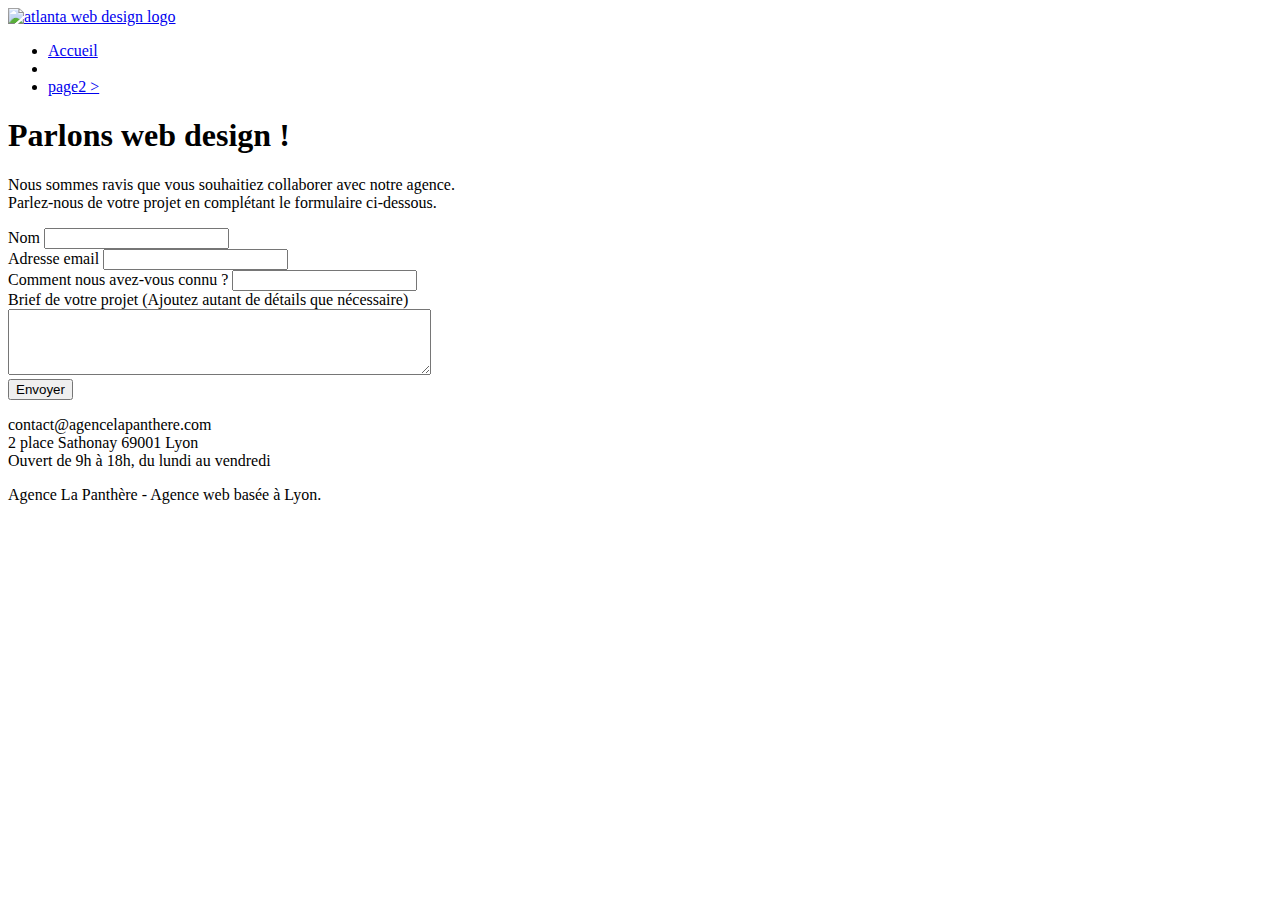
==== contact.html @ 0e21fe3c "changement de nom de la page2" ====
<!doctype html>
<html lang="fr">
<head>
    <meta charset="utf-8">
    <meta name="keywords" content="">
    <meta name="description" content="">
    <meta name="viewport" content="width=device-width, initial-scale=1.0, viewport-fit=cover">
    <link rel="shortcut icon" type="image/png" href="favicon.jpg">
    
	<link rel="stylesheet" type="text/css" href="./css/bootstrap.css">
	<link rel="stylesheet" type="text/css" href="style.css">
	<link rel="stylesheet" type="text/css" href="./css/font-awesome.css">
	<link rel="stylesheet" type="text/css" href="./css/et-line.css">
	
    
	<script src="./js/jquery.touchSwipe.js"></script>
	<script src="./js/bootstrap.js"></script>
	<script src="./js/blocs.js"></script>
	<script src="./js/jqBootstrapValidation.js"></script>
	<script src="./js/formHandler.js"></script>
	<script src="./js/gmaps.js"></script>
	<script src="./js/jquery-2.1.0.js"></script>

    <title>Contact</title>

    
<!-- Analytics -->
 
<!-- Analytics END -->
    
</head>
<body>
<!-- Principal conteneur -->
<div class="page-container">
    
<!-- bloc-0 -->
<div class="bloc bgc-white l-bloc " id="bloc-0">
	<div class="container bloc-sm">
		<nav class="navbar row">
			<div class="navbar-header">
				<a class="navbar-brand" href="index.html"><img src="img/agence-la-panthere-monochrome.svg" alt="atlanta web design logo" height="40" /></a>
			</div>
			<div class="collapse navbar-collapse navbar-1 special-dropdown-nav">
				<ul class="site-navigation nav navbar-nav">
					<li>
						<a href="index.html">Accueil</a>
					</li>
					<li>
					</li>
					<li>
						<a href="page2.html">page2 &gt;</a>
					</li>
				</ul>
			</div>
		</nav>
	</div>
</div>
<!-- bloc-0 END -->

<!-- bloc-6 -->
<div class="bloc bg-dots-bg bg-repeat bgc-atomic-tangerine d-bloc bloc-bg-texture texture-paper" id="bloc-6">
	<div class="container bloc-lg">
		<div class="row">
			<div class="col-sm-12">
				<h1 class="text-center hero-bloc-text tc-white">
					Parlons web design !
				</h1>
				<p class="text-center mg-lg tc-white tight-width-whitespace">
					Nous sommes ravis que vous souhaitiez collaborer avec notre agence.<br>
					Parlez-nous de votre projet en complétant le formulaire ci-dessous.
				</p>
			</div>
		</div>
	</div>
</div>
<!-- bloc-6 END -->

<!-- bloc-7 -->
<div class="bloc bgc-white l-bloc" id="bloc-7">
	<div class="container bloc-lg">
		<div class="row">
			<div class="col-sm-6">
				<form id="form_1" novalidate success-msg="Your message has been sent." fail-msg="Sorry it seems that our mail server is not responding, Sorry for the inconvenience!">
					<div class="form-group">
						<label>
							Nom
						</label>
						<input id="name" class="form-control" required />
					</div>
					<div class="form-group">
						<label>
							Adresse email
						</label>
						<input id="email" class="form-control" type="email" required />
					</div>
					<div class="form-group">
						<label>
							Comment nous avez-vous connu ?
						</label>
						<input class="form-control" type="email" required id="input_504" />
					</div>
					<div class="form-group">
						<label>
							Brief de votre projet (Ajoutez autant de détails que nécessaire)<br>
						</label><textarea id="message" class="form-control" rows="4" cols="50" required></textarea>
					</div> 
					<button class="bloc-button btn btn-lg btn-block cta-hero btn-atomic-tangerine" type="submit">
						Envoyer
					</button>
				</form>
			</div>
			<div class="col-sm-6">
				<p>
					contact@agencelapanthere.com<br>2 place Sathonay 69001 Lyon<br>Ouvert de 9h à 18h, du lundi au vendredi<br>
				</p>
			</div>
		</div>
	</div>
</div>
<!-- bloc-7 END -->

<!-- ScrollToTop Button -->
<a class="bloc-button btn btn-d scrollToTop" onclick="scrollToTarget('1')"><span class="fa fa-chevron-up"></span></a>
<!-- ScrollToTop Button END-->


<!-- Footer - bloc-8 -->
<div class="bloc bgc-atomic-tangerine d-bloc" id="bloc-8">
	<div class="container bloc-sm">
		<div class="row">
			<div class="col-sm-12">
				<p class="text-center white">
					Agence La Panthère - Agence web basée à Lyon.<br>
				</p>
				<div class="row row-no-gutters social">
					<div class="col-sm-3">
						<div class="text-center">
							<a class="social" href="index.html"><span class="fa fa-twitter icon-md"></span></a>
						</div>
					</div>
					<div class="col-sm-3">
						<div class="text-center">
							<a class="social" href="index.html"><span class="fa fa-facebook icon-md"></span></a>
						</div>
					</div>
					<div class="col-sm-3">
						<div class="text-center">
							<a class="social" href="index.html"><span class="fa fa-dribbble icon-md"></span></a>
						</div>
					</div>
					<div class="col-sm-3">
						<div class="text-center">
							<a class="social" href="index.html"><span class="fa fa-instagram icon-md"></span></a>
						</div>
					</div>
				</div>
			</div>
		</div>
	</div>
</div>
<!-- Footer - bloc-8 END -->

</div>
<!-- Principal conteneur END -->
    

</body>
</html>
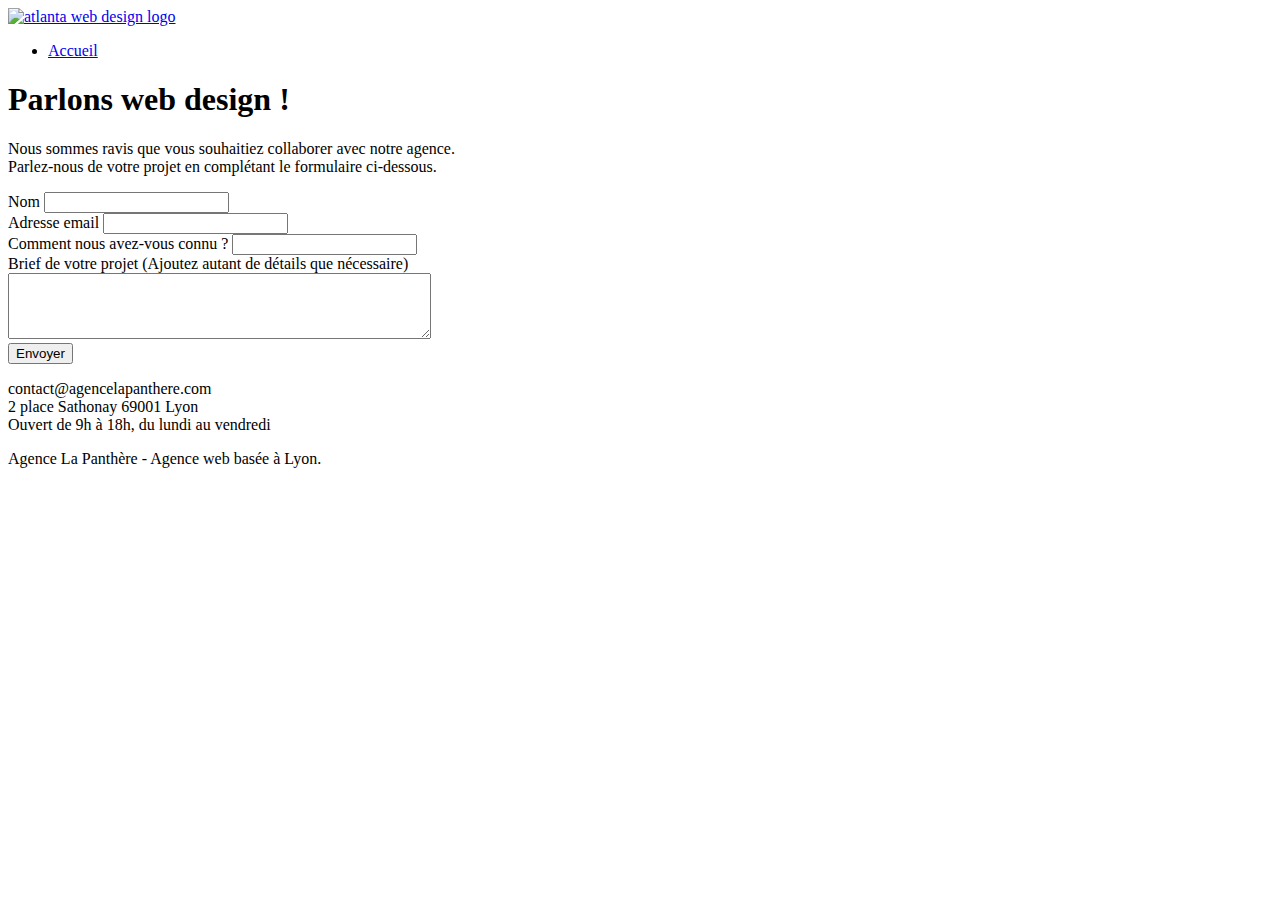
==== commit 2668a536: "seconde modification des script js" ====
--- a/contact.html
+++ b/contact.html
@@ -2,7 +2,7 @@
 <html lang="fr">
 <head>
     <meta charset="utf-8">
-    <meta name="keywords" content="">
+    <meta name="keywords" content="seo, google, site web, site internet, agence design paris, agence design, agence design,agence design,agence design,agence design,agence design,agence design,agence design,agence design">
     <meta name="description" content="">
     <meta name="viewport" content="width=device-width, initial-scale=1.0, viewport-fit=cover">
     <link rel="shortcut icon" type="image/png" href="favicon.jpg">
@@ -13,13 +13,13 @@
 	<link rel="stylesheet" type="text/css" href="./css/et-line.css">
 	
     
-	<script src="./js/jquery.touchSwipe.js"></script>
+	<script src="./js/jquery-2.1.0.js"></script>
 	<script src="./js/bootstrap.js"></script>
 	<script src="./js/blocs.js"></script>
+	<script src="./js/jquery.touchSwipe.js"></script>
+	<script src="./js/gmaps.js"></script>
+	<script src="./js/formHandler.js"></script>
 	<script src="./js/jqBootstrapValidation.js"></script>
-	<script src="./js/formHandler.js"></script>
-	<script src="./js/gmaps.js"></script>
-	<script src="./js/jquery-2.1.0.js"></script>
 
     <title>Contact</title>
 
@@ -30,137 +30,133 @@
     
 </head>
 <body>
-<!-- Principal conteneur -->
-<div class="page-container">
-    
-<!-- bloc-0 -->
-<div class="bloc bgc-white l-bloc " id="bloc-0">
-	<div class="container bloc-sm">
-		<nav class="navbar row">
-			<div class="navbar-header">
-				<a class="navbar-brand" href="index.html"><img src="img/agence-la-panthere-monochrome.svg" alt="atlanta web design logo" height="40" /></a>
-			</div>
-			<div class="collapse navbar-collapse navbar-1 special-dropdown-nav">
-				<ul class="site-navigation nav navbar-nav">
-					<li>
-						<a href="index.html">Accueil</a>
-					</li>
-					<li>
-					</li>
-					<li>
-						<a href="page2.html">page2 &gt;</a>
-					</li>
-				</ul>
-			</div>
-		</nav>
+<main>
+	<div class="page-container">
+		
+	<!-- bloc-0 -->
+	<div class="bloc bgc-white l-bloc " id="bloc-0">
+		<div class="container bloc-sm">
+			<nav class="navbar row">
+				<div class="navbar-header">
+					<a class="navbar-brand" href="index.html"><img src="img/agence-la-panthere-monochrome.svg" alt="atlanta web design logo" height="40" /></a>
+				</div>
+				<div class="collapse navbar-collapse navbar-1 special-dropdown-nav">
+					<ul class="site-navigation nav navbar-nav">
+						<li>
+							<a href="index.html">Accueil</a>
+						</li>
+					</ul>
+				</div>
+			</nav>
+		</div>
 	</div>
-</div>
-<!-- bloc-0 END -->
+	<!-- bloc-0 END -->
 
-<!-- bloc-6 -->
-<div class="bloc bg-dots-bg bg-repeat bgc-atomic-tangerine d-bloc bloc-bg-texture texture-paper" id="bloc-6">
-	<div class="container bloc-lg">
-		<div class="row">
-			<div class="col-sm-12">
-				<h1 class="text-center hero-bloc-text tc-white">
-					Parlons web design !
-				</h1>
-				<p class="text-center mg-lg tc-white tight-width-whitespace">
-					Nous sommes ravis que vous souhaitiez collaborer avec notre agence.<br>
-					Parlez-nous de votre projet en complétant le formulaire ci-dessous.
-				</p>
+	<!-- bloc-6 -->
+	<div class="bloc bg-dots-bg bg-repeat bgc-atomic-tangerine d-bloc bloc-bg-texture texture-paper" id="bloc-6">
+		<div class="container bloc-lg">
+			<div class="row">
+				<div class="col-sm-12">
+					<h1 class="text-center hero-bloc-text tc-white">
+						Parlons web design !
+					</h1>
+					<p class="text-center mg-lg tc-white tight-width-whitespace">
+						Nous sommes ravis que vous souhaitiez collaborer avec notre agence.<br>
+						Parlez-nous de votre projet en complétant le formulaire ci-dessous.
+					</p>
+				</div>
 			</div>
 		</div>
 	</div>
-</div>
-<!-- bloc-6 END -->
+	<!-- bloc-6 END -->
 
-<!-- bloc-7 -->
-<div class="bloc bgc-white l-bloc" id="bloc-7">
-	<div class="container bloc-lg">
-		<div class="row">
-			<div class="col-sm-6">
-				<form id="form_1" novalidate success-msg="Your message has been sent." fail-msg="Sorry it seems that our mail server is not responding, Sorry for the inconvenience!">
-					<div class="form-group">
-						<label>
-							Nom
-						</label>
-						<input id="name" class="form-control" required />
-					</div>
-					<div class="form-group">
-						<label>
-							Adresse email
-						</label>
-						<input id="email" class="form-control" type="email" required />
-					</div>
-					<div class="form-group">
-						<label>
-							Comment nous avez-vous connu ?
-						</label>
-						<input class="form-control" type="email" required id="input_504" />
-					</div>
-					<div class="form-group">
-						<label>
-							Brief de votre projet (Ajoutez autant de détails que nécessaire)<br>
-						</label><textarea id="message" class="form-control" rows="4" cols="50" required></textarea>
-					</div> 
-					<button class="bloc-button btn btn-lg btn-block cta-hero btn-atomic-tangerine" type="submit">
-						Envoyer
-					</button>
-				</form>
-			</div>
-			<div class="col-sm-6">
-				<p>
-					contact@agencelapanthere.com<br>2 place Sathonay 69001 Lyon<br>Ouvert de 9h à 18h, du lundi au vendredi<br>
-				</p>
+	<!-- bloc-7 -->
+	<div class="bloc bgc-white l-bloc" id="bloc-7">
+		<div class="container bloc-lg">
+			<div class="row">
+				<div class="col-sm-6">
+					<form id="form_1" novalidate success-msg="Your message has been sent." fail-msg="Sorry it seems that our mail server is not responding, Sorry for the inconvenience!">
+						<div class="form-group">
+							<label>
+								Nom
+							</label>
+							<input id="name" class="form-control" required />
+						</div>
+						<div class="form-group">
+							<label>
+								Adresse email
+							</label>
+							<input id="email" class="form-control" type="email" required />
+						</div>
+						<div class="form-group">
+							<label>
+								Comment nous avez-vous connu ?
+							</label>
+							<input class="form-control" type="email" required id="input_504" />
+						</div>
+						<div class="form-group">
+							<label>
+								Brief de votre projet (Ajoutez autant de détails que nécessaire)<br>
+							</label><textarea id="message" class="form-control" rows="4" cols="50" required></textarea>
+						</div> 
+						<button class="bloc-button btn btn-lg btn-block cta-hero btn-atomic-tangerine" type="submit">
+							Envoyer
+						</button>
+					</form>
+				</div>
+				<div class="col-sm-6">
+					<p>
+						contact@agencelapanthere.com<br>2 place Sathonay 69001 Lyon<br>Ouvert de 9h à 18h, du lundi au vendredi<br>
+					</p>
+				</div>
 			</div>
 		</div>
 	</div>
-</div>
-<!-- bloc-7 END -->
+	<!-- bloc-7 END -->
 
-<!-- ScrollToTop Button -->
-<a class="bloc-button btn btn-d scrollToTop" onclick="scrollToTarget('1')"><span class="fa fa-chevron-up"></span></a>
-<!-- ScrollToTop Button END-->
+	<!-- ScrollToTop Button -->
+	<a class="bloc-button btn btn-d scrollToTop" onclick="scrollToTarget('1')"><span class="fa fa-chevron-up"></span></a>
+	<!-- ScrollToTop Button END-->
 
-
-<!-- Footer - bloc-8 -->
-<div class="bloc bgc-atomic-tangerine d-bloc" id="bloc-8">
-	<div class="container bloc-sm">
-		<div class="row">
-			<div class="col-sm-12">
-				<p class="text-center white">
-					Agence La Panthère - Agence web basée à Lyon.<br>
-				</p>
-				<div class="row row-no-gutters social">
-					<div class="col-sm-3">
-						<div class="text-center">
-							<a class="social" href="index.html"><span class="fa fa-twitter icon-md"></span></a>
+</main>
+<footer>
+	<div class="bloc bgc-atomic-tangerine d-bloc" id="bloc-8">
+		<div class="container bloc-sm">
+			<div class="row">
+				<div class="col-sm-12">
+					<p class="text-center white">
+						Agence La Panthère - Agence web basée à Lyon.<br>
+					</p>
+					<div class="row row-no-gutters social">
+						<div class="col-sm-3">
+							<div class="text-center">
+								<a class="social" href="index.html"><span class="fa fa-twitter icon-md"></span></a>
+							</div>
 						</div>
-					</div>
-					<div class="col-sm-3">
-						<div class="text-center">
-							<a class="social" href="index.html"><span class="fa fa-facebook icon-md"></span></a>
+						<div class="col-sm-3">
+							<div class="text-center">
+								<a class="social" href="index.html"><span class="fa fa-facebook icon-md"></span></a>
+							</div>
 						</div>
-					</div>
-					<div class="col-sm-3">
-						<div class="text-center">
-							<a class="social" href="index.html"><span class="fa fa-dribbble icon-md"></span></a>
+						<div class="col-sm-3">
+							<div class="text-center">
+								<a class="social" href="index.html"><span class="fa fa-dribbble icon-md"></span></a>
+							</div>
 						</div>
-					</div>
-					<div class="col-sm-3">
-						<div class="text-center">
-							<a class="social" href="index.html"><span class="fa fa-instagram icon-md"></span></a>
+						<div class="col-sm-3">
+							<div class="text-center">
+								<a class="social" href="index.html"><span class="fa fa-instagram icon-md"></span></a>
+							</div>
 						</div>
 					</div>
 				</div>
 			</div>
 		</div>
 	</div>
-</div>
-<!-- Footer - bloc-8 END -->
+</footer>
 
-</div>
+	
+
 <!-- Principal conteneur END -->
     
 
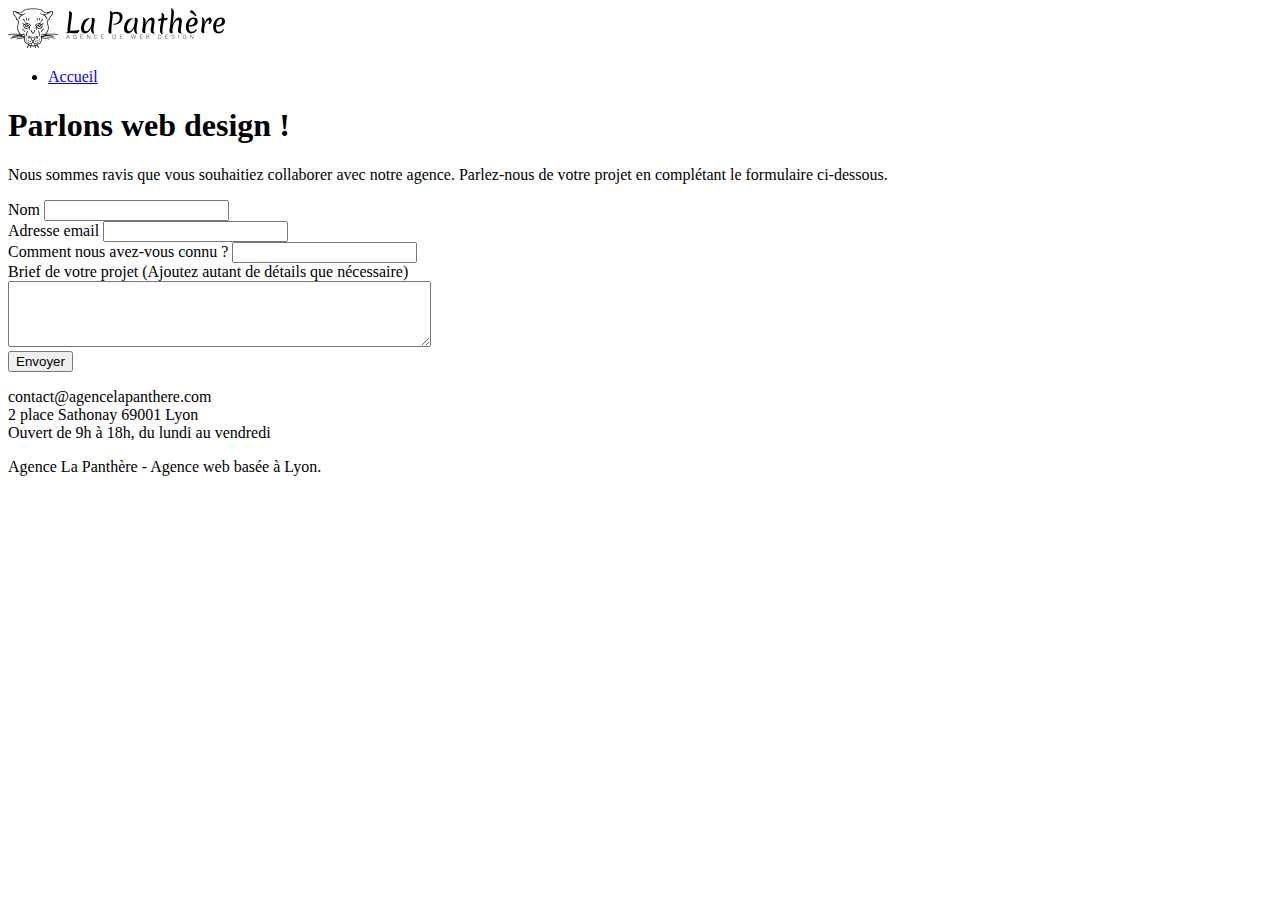
==== commit c50b70f4: "nettoyage des liens inutiles du footer" ====
--- a/contact.html
+++ b/contact.html
@@ -22,104 +22,105 @@
 	<script src="./js/jqBootstrapValidation.js"></script>
 
     <title>Contact</title>
-
-    
+  
 <!-- Analytics -->
  
 <!-- Analytics END -->
     
 </head>
+
 <body>
-<main>
-	<div class="page-container">
-		
-	<!-- bloc-0 -->
-	<div class="bloc bgc-white l-bloc " id="bloc-0">
-		<div class="container bloc-sm">
-			<nav class="navbar row">
-				<div class="navbar-header">
-					<a class="navbar-brand" href="index.html"><img src="img/agence-la-panthere-monochrome.svg" alt="atlanta web design logo" height="40" /></a>
-				</div>
-				<div class="collapse navbar-collapse navbar-1 special-dropdown-nav">
-					<ul class="site-navigation nav navbar-nav">
-						<li>
-							<a href="index.html">Accueil</a>
-						</li>
-					</ul>
-				</div>
-			</nav>
+	<header>
+		<div class="bloc bgc-white l-bloc " id="bloc-0">
+			<div class="container bloc-sm">
+				<nav class="navbar row">
+					<div class="navbar-header">
+						<a class="navbar-brand" href="index.html"><img src="img/agence-la-panthere-monochrome.svg" alt="Logo de l'agence la Panthère" height="40" /></a>
+					</div>
+					<div class="collapse navbar-collapse navbar-1 special-dropdown-nav">
+						<ul class="site-navigation nav navbar-nav">
+							<li>
+								<a href="index.html">Accueil</a>
+							</li>
+						</ul>
+					</div>
+				</nav>
+			</div>
 		</div>
-	</div>
-	<!-- bloc-0 END -->
+	</header>
 
-	<!-- bloc-6 -->
-	<div class="bloc bg-dots-bg bg-repeat bgc-atomic-tangerine d-bloc bloc-bg-texture texture-paper" id="bloc-6">
-		<div class="container bloc-lg">
-			<div class="row">
-				<div class="col-sm-12">
-					<h1 class="text-center hero-bloc-text tc-white">
-						Parlons web design !
-					</h1>
-					<p class="text-center mg-lg tc-white tight-width-whitespace">
-						Nous sommes ravis que vous souhaitiez collaborer avec notre agence.<br>
-						Parlez-nous de votre projet en complétant le formulaire ci-dessous.
-					</p>
+	<main>
+		<div class="page-container">
+
+		<!-- bloc-6 -->
+		<div class="bloc bg-dots-bg bg-repeat bgc-atomic-tangerine d-bloc bloc-bg-texture texture-paper" id="bloc-6">
+			<div class="container bloc-lg">
+				<div class="row">
+					<div class="col-sm-12">
+						<h1 class="text-center hero-bloc-text tc-white">
+							Parlons web design !
+						</h1>
+						<p class="text-center mg-lg tc-white tight-width-whitespace">
+							Nous sommes ravis que vous souhaitiez collaborer avec notre agence.
+							Parlez-nous de votre projet en complétant le formulaire ci-dessous.
+						</p>
+					</div>
 				</div>
 			</div>
 		</div>
-	</div>
-	<!-- bloc-6 END -->
+		<!-- bloc-6 END -->
 
-	<!-- bloc-7 -->
-	<div class="bloc bgc-white l-bloc" id="bloc-7">
-		<div class="container bloc-lg">
-			<div class="row">
-				<div class="col-sm-6">
-					<form id="form_1" novalidate success-msg="Your message has been sent." fail-msg="Sorry it seems that our mail server is not responding, Sorry for the inconvenience!">
-						<div class="form-group">
-							<label>
-								Nom
-							</label>
-							<input id="name" class="form-control" required />
-						</div>
-						<div class="form-group">
-							<label>
-								Adresse email
-							</label>
-							<input id="email" class="form-control" type="email" required />
-						</div>
-						<div class="form-group">
-							<label>
-								Comment nous avez-vous connu ?
-							</label>
-							<input class="form-control" type="email" required id="input_504" />
-						</div>
-						<div class="form-group">
-							<label>
-								Brief de votre projet (Ajoutez autant de détails que nécessaire)<br>
-							</label><textarea id="message" class="form-control" rows="4" cols="50" required></textarea>
-						</div> 
-						<button class="bloc-button btn btn-lg btn-block cta-hero btn-atomic-tangerine" type="submit">
-							Envoyer
-						</button>
-					</form>
-				</div>
-				<div class="col-sm-6">
-					<p>
-						contact@agencelapanthere.com<br>2 place Sathonay 69001 Lyon<br>Ouvert de 9h à 18h, du lundi au vendredi<br>
-					</p>
+		<!-- bloc-7 -->
+		<div class="bloc bgc-white l-bloc" id="bloc-7">
+			<div class="container bloc-lg">
+				<div class="row">
+					<div class="col-sm-6">
+						<form id="form_1" novalidate success-msg="Your message has been sent." fail-msg="Sorry it seems that our mail server is not responding, Sorry for the inconvenience!">
+							<div class="form-group">
+								<label>
+									Nom
+								</label>
+								<input id="name" class="form-control" required />
+							</div>
+							<div class="form-group">
+								<label>
+									Adresse email
+								</label>
+								<input id="email" class="form-control" type="email" required />
+							</div>
+							<div class="form-group">
+								<label>
+									Comment nous avez-vous connu ?
+								</label>
+								<input class="form-control" type="email" required id="input_504" />
+							</div>
+							<div class="form-group">
+								<label>
+									Brief de votre projet (Ajoutez autant de détails que nécessaire)<br>
+								</label><textarea id="message" class="form-control" rows="4" cols="50" required></textarea>
+							</div> 
+							<button class="bloc-button btn btn-lg btn-block cta-hero btn-atomic-tangerine" type="submit">
+								Envoyer
+							</button>
+						</form>
+					</div>
+					<div class="col-sm-6">
+						<p>
+							contact@agencelapanthere.com<br>2 place Sathonay 69001 Lyon<br>Ouvert de 9h à 18h, du lundi au vendredi<br>
+						</p>
+					</div>
 				</div>
 			</div>
 		</div>
-	</div>
-	<!-- bloc-7 END -->
+		<!-- bloc-7 END -->
 
-	<!-- ScrollToTop Button -->
-	<a class="bloc-button btn btn-d scrollToTop" onclick="scrollToTarget('1')"><span class="fa fa-chevron-up"></span></a>
-	<!-- ScrollToTop Button END-->
+		<!-- ScrollToTop Button -->
+		<a class="bloc-button btn btn-d scrollToTop" onclick="scrollToTarget('1')"><span class="fa fa-chevron-up"></span></a>
+		<!-- ScrollToTop Button END-->
 
-</main>
-<footer>
+	</main>
+
+	<footer>
 	<div class="bloc bgc-atomic-tangerine d-bloc" id="bloc-8">
 		<div class="container bloc-sm">
 			<div class="row">
@@ -153,12 +154,7 @@
 			</div>
 		</div>
 	</div>
-</footer>
-
-	
-
-<!-- Principal conteneur END -->
-    
+	</footer>
 
 </body>
 </html>
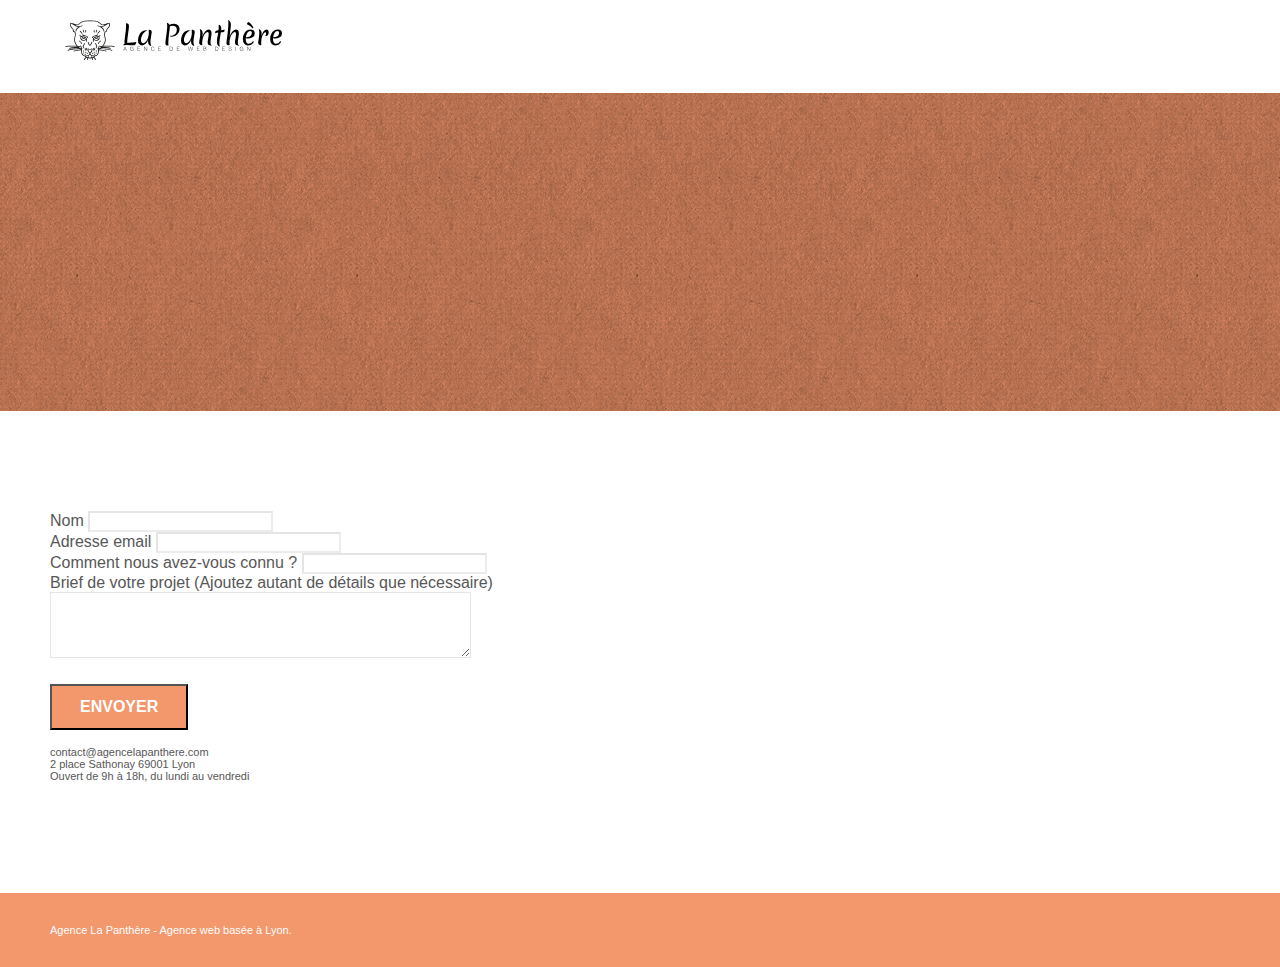
==== commit dd234848: "ajout d'un wrapper" ====
--- a/contact.html
+++ b/contact.html
@@ -52,66 +52,69 @@
 	<main>
 		<div class="page-container">
 
-		<!-- bloc-6 -->
-		<div class="bloc bg-dots-bg bg-repeat bgc-atomic-tangerine d-bloc bloc-bg-texture texture-paper" id="bloc-6">
-			<div class="container bloc-lg">
-				<div class="row">
-					<div class="col-sm-12">
-						<h1 class="text-center hero-bloc-text tc-white">
-							Parlons web design !
-						</h1>
-						<p class="text-center mg-lg tc-white tight-width-whitespace">
-							Nous sommes ravis que vous souhaitiez collaborer avec notre agence.
-							Parlez-nous de votre projet en complétant le formulaire ci-dessous.
-						</p>
+		<Section><!-- bloc-6 -->
+			<div class="bloc bg-dots-bg bg-repeat bgc-atomic-tangerine d-bloc bloc-bg-texture texture-paper" id="bloc-6">
+				<div class="container bloc-lg">
+					<div class="row">
+						<div class="col-sm-12">
+							<h1 class="text-center hero-bloc-text tc-white">
+								Parlons web design !
+							</h1>
+							<p class="text-center mg-lg tc-white tight-width-whitespace">
+								Nous sommes ravis que vous souhaitiez collaborer avec notre agence.
+								Parlez-nous de votre projet en complétant le formulaire ci-dessous.
+							</p>
+						</div>
 					</div>
 				</div>
 			</div>
-		</div>
+		</Section>
 		<!-- bloc-6 END -->
 
 		<!-- bloc-7 -->
-		<div class="bloc bgc-white l-bloc" id="bloc-7">
-			<div class="container bloc-lg">
-				<div class="row">
-					<div class="col-sm-6">
-						<form id="form_1" novalidate success-msg="Your message has been sent." fail-msg="Sorry it seems that our mail server is not responding, Sorry for the inconvenience!">
-							<div class="form-group">
-								<label>
-									Nom
-								</label>
-								<input id="name" class="form-control" required />
-							</div>
-							<div class="form-group">
-								<label>
-									Adresse email
-								</label>
-								<input id="email" class="form-control" type="email" required />
-							</div>
-							<div class="form-group">
-								<label>
-									Comment nous avez-vous connu ?
-								</label>
-								<input class="form-control" type="email" required id="input_504" />
-							</div>
-							<div class="form-group">
-								<label>
-									Brief de votre projet (Ajoutez autant de détails que nécessaire)<br>
-								</label><textarea id="message" class="form-control" rows="4" cols="50" required></textarea>
-							</div> 
-							<button class="bloc-button btn btn-lg btn-block cta-hero btn-atomic-tangerine" type="submit">
-								Envoyer
-							</button>
-						</form>
-					</div>
-					<div class="col-sm-6">
-						<p>
-							contact@agencelapanthere.com<br>2 place Sathonay 69001 Lyon<br>Ouvert de 9h à 18h, du lundi au vendredi<br>
-						</p>
+		<section>
+			<div class="bloc bgc-white l-bloc" id="bloc-7">
+				<div class="container bloc-lg">
+					<div class="row">
+						<div class="col-sm-6">
+							<form id="form_1" novalidate success-msg="Your message has been sent." fail-msg="Sorry it seems that our mail server is not responding, Sorry for the inconvenience!">
+								<div class="form-group">
+									<label>
+										Nom
+									</label>
+									<input id="name" class="form-control" required />
+								</div>
+								<div class="form-group">
+									<label>
+										Adresse email
+									</label>
+									<input id="email" class="form-control" type="email" required />
+								</div>
+								<div class="form-group">
+									<label>
+										Comment nous avez-vous connu ?
+									</label>
+									<input class="form-control" type="email" required id="input_504" />
+								</div>
+								<div class="form-group">
+									<label>
+										Brief de votre projet (Ajoutez autant de détails que nécessaire)<br>
+									</label><textarea id="message" class="form-control" rows="4" cols="50" required></textarea>
+								</div> 
+								<button class="bloc-button btn btn-lg btn-block cta-hero btn-atomic-tangerine" type="submit">
+									Envoyer
+								</button>
+							</form>
+						</div>
+						<div class="col-sm-6">
+							<p>
+								contact@agencelapanthere.com<br>2 place Sathonay 69001 Lyon<br>Ouvert de 9h à 18h, du lundi au vendredi<br>
+							</p>
+						</div>
 					</div>
 				</div>
 			</div>
-		</div>
+		</section>
 		<!-- bloc-7 END -->
 
 		<!-- ScrollToTop Button -->
@@ -121,39 +124,39 @@
 	</main>
 
 	<footer>
-	<div class="bloc bgc-atomic-tangerine d-bloc" id="bloc-8">
-		<div class="container bloc-sm">
-			<div class="row">
-				<div class="col-sm-12">
-					<p class="text-center white">
-						Agence La Panthère - Agence web basée à Lyon.<br>
-					</p>
-					<div class="row row-no-gutters social">
-						<div class="col-sm-3">
-							<div class="text-center">
-								<a class="social" href="index.html"><span class="fa fa-twitter icon-md"></span></a>
+		<div class="bloc bgc-atomic-tangerine d-bloc" id="bloc-8">
+			<div class="container bloc-sm">
+				<div class="row">
+					<div class="col-sm-12">
+						<p class="text-center white">
+							Agence La Panthère - Agence web basée à Lyon.
+						</p>
+						<div class="row row-no-gutters social">
+							<div class="col-sm-3">
+								<div class="text-center">
+									<a class="social" href="index.html"><span class="fa fa-twitter icon-md"></span></a>
+								</div>
 							</div>
-						</div>
-						<div class="col-sm-3">
-							<div class="text-center">
-								<a class="social" href="index.html"><span class="fa fa-facebook icon-md"></span></a>
+							<div class="col-sm-3">
+								<div class="text-center">
+									<a class="social" href="index.html"><span class="fa fa-facebook icon-md"></span></a>
+								</div>
 							</div>
-						</div>
-						<div class="col-sm-3">
-							<div class="text-center">
-								<a class="social" href="index.html"><span class="fa fa-dribbble icon-md"></span></a>
+							<div class="col-sm-3">
+								<div class="text-center">
+									<a class="social" href="index.html"><span class="fa fa-dribbble icon-md"></span></a>
+								</div>
 							</div>
-						</div>
-						<div class="col-sm-3">
-							<div class="text-center">
-								<a class="social" href="index.html"><span class="fa fa-instagram icon-md"></span></a>
+							<div class="col-sm-3">
+								<div class="text-center">
+									<a class="social" href="index.html"><span class="fa fa-instagram icon-md"></span></a>
+								</div>
 							</div>
 						</div>
 					</div>
 				</div>
 			</div>
 		</div>
-	</div>
 	</footer>
 
 </body>
--- a/style.css
+++ b/style.css
@@ -0,0 +1,1034 @@
+body {
+    margin: 0;
+    padding: 0;
+    background: #FFF;
+    overflow-x: hidden;
+    -webkit-font-smoothing: antialiased;
+    -moz-osx-font-smoothing: grayscale;
+}
+.wrapper {
+    margin: auto;
+    padding: auto;
+    max-width: 1280px;
+}
+a,
+button {
+    transition: all .3s ease-in-out;
+    outline: none!important;
+}
+
+a:hover {
+    text-decoration: none;
+    cursor: pointer;
+}
+
+#page-loading-blocs-notifaction {
+    position: fixed;
+    top: 0;
+    bottom: 0;
+    width: 100%;
+    z-index: 100000;
+    background: #FFFFFF url("img/pageload-spinner.gif") no-repeat center center;
+}
+
+.bloc {
+    width: 100%;
+    clear: both;
+    background: 50% 50% no-repeat;
+    padding: 0 50px;
+    -webkit-background-size: cover;
+    -moz-background-size: cover;
+    -o-background-size: cover;
+    background-size: cover;
+    position: relative;
+}
+
+.bloc .container {
+    padding-left: 0;
+    padding-right: 0;
+}
+
+.bloc-lg {
+    padding: 100px 50px;
+}
+
+.bloc-md {
+    padding: 50px;
+}
+
+.bloc-sm {
+    padding: 20px 50px;
+}
+
+.bg-center,
+.bg-l-edge,
+.bg-r-edge,
+.bg-t-edge,
+.bg-b-edge,
+.bg-tl-edge,
+.bg-bl-edge,
+.bg-tr-edge,
+.bg-br-edge,
+.bg-repeat {
+    -webkit-background-size: auto!important;
+    -moz-background-size: auto!important;
+    -o-background-size: auto!important;
+    background-size: auto!important;
+}
+
+.bg-repeat {
+    background: repeat;
+}
+
+.bg-t-edge {
+    background: top no-repeat;
+}
+
+.bloc-bg-texture::before {
+    content: "";
+    background-size: 2px 2px;
+    position: absolute;
+    top: 0;
+    bottom: 0;
+    left: 0;
+    right: 0;
+}
+
+.texture-paper::before {
+    background: url("img/texture-paper.png");
+    background-size: 280px 280px;
+}
+
+.b-parallax {
+    background-attachment: fixed;
+}
+
+.d-bloc {
+    color: rgba(255, 255, 255, .7);
+}
+
+.d-bloc button:hover {
+    color: rgba(255, 255, 255, .9);
+}
+
+.d-bloc .icon-round,
+.d-bloc .icon-square,
+.d-bloc .icon-rounded,
+.d-bloc .icon-semi-rounded-a,
+.d-bloc .icon-semi-rounded-b {
+    border-color: rgba(255, 255, 255, .9);
+}
+
+.d-bloc .divider-h span {
+    border-color: rgba(255, 255, 255, .2);
+}
+
+.d-bloc .a-btn,
+.d-bloc .navbar a,
+.d-bloc .navbar-brand,
+.d-bloc a .icon-sm,
+.d-bloc a .icon-md,
+.d-bloc a .icon-lg,
+.d-bloc a .icon-xl,
+.d-bloc h1 a,
+.d-bloc h2 a,
+.d-bloc h3 a,
+.d-bloc h4 a,
+.d-bloc h5 a,
+.d-bloc h6 a,
+.d-bloc p a {
+    color: rgba(255, 255, 255, .6);
+}
+
+.d-bloc .a-btn:hover,
+.d-bloc .navbar a:hover,
+.d-bloc .navbar-brand:hover,
+.d-bloc a:hover .icon-sm,
+.d-bloc a:hover .icon-md,
+.d-bloc a:hover .icon-lg,
+.d-bloc a:hover .icon-xl,
+.d-bloc h1 a:hover,
+.d-bloc h2 a:hover,
+.d-bloc h3 a:hover,
+.d-bloc h4 a:hover,
+.d-bloc h5 a:hover,
+.d-bloc h6 a:hover,
+.d-bloc p a:hover {
+    color: rgba(255, 255, 255, 1);
+}
+
+.d-bloc .navbar-toggle .icon-bar {
+    background: rgba(255, 255, 255, 1);
+}
+
+.d-bloc .btn-wire,
+.d-bloc .btn-wire:hover {
+    color: rgba(255, 255, 255, 1);
+    border-color: rgba(255, 255, 255, 1);
+}
+
+.d-bloc .panel {
+    color: rgba(0, 0, 0, .5);
+}
+
+.d-bloc .panel button:hover {
+    color: rgba(0, 0, 0, .7);
+}
+
+.d-bloc .panel icon {
+    border-color: rgba(0, 0, 0, .7);
+}
+
+.d-bloc .panel .divider-h span {
+    border-color: rgba(0, 0, 0, .1);
+}
+
+.d-bloc .panel .a-btn {
+    color: rgba(0, 0, 0, .6);
+}
+
+.d-bloc .panel .a-btn:hover {
+    color: rgba(0, 0, 0, 1);
+}
+
+.d-bloc .panel .btn-wire,
+.d-bloc .panel .btn-wire:hover {
+    color: rgba(0, 0, 0, .7);
+    border-color: rgba(0, 0, 0, .3);
+}
+
+.d-bloc .panel,
+.l-bloc {
+    color: rgba(0, 0, 0, .5);
+}
+
+.d-bloc .panel button:hover,
+.l-bloc button:hover {
+    color: rgba(0, 0, 0, .7);
+}
+
+.l-bloc .icon-round,
+.l-bloc .icon-square,
+.l-bloc .icon-rounded,
+.l-bloc .icon-semi-rounded-a,
+.l-bloc .icon-semi-rounded-b {
+    border-color: rgba(0, 0, 0, .7);
+}
+
+.d-bloc .panel .divider-h span,
+.l-bloc .divider-h span {
+    border-color: rgba(0, 0, 0, .1);
+}
+
+.d-bloc .panel .a-btn,
+.l-bloc .a-btn,
+.l-bloc .navbar a,
+.l-bloc .navbar-brand,
+.l-bloc a .icon-sm,
+.l-bloc a .icon-md,
+.l-bloc a .icon-lg,
+.l-bloc a .icon-xl,
+.l-bloc h1 a,
+.l-bloc h2 a,
+.l-bloc h3 a,
+.l-bloc h4 a,
+.l-bloc h5 a,
+.l-bloc h6 a,
+.l-bloc p a {
+    color: rgba(0, 0, 0, .6);
+}
+
+.d-bloc .panel .a-btn:hover,
+.l-bloc .a-btn:hover,
+.l-bloc .navbar a:hover,
+.l-bloc .navbar-brand:hover,
+.l-bloc a:hover .icon-sm,
+.l-bloc a:hover .icon-md,
+.l-bloc a:hover .icon-lg,
+.l-bloc a:hover .icon-xl,
+.l-bloc h1 a:hover,
+.l-bloc h2 a:hover,
+.l-bloc h3 a:hover,
+.l-bloc h4 a:hover,
+.l-bloc h5 a:hover,
+.l-bloc h6 a:hover,
+.l-bloc p a:hover {
+    color: rgba(0, 0, 0, 1);
+}
+
+.l-bloc .navbar-toggle .icon-bar {
+    color: rgba(0, 0, 0, .6);
+}
+
+.d-bloc .panel .btn-wire,
+.d-bloc .panel .btn-wire:hover,
+.l-bloc .btn-wire,
+.l-bloc .btn-wire:hover {
+    color: rgba(0, 0, 0, .7);
+    border-color: rgba(0, 0, 0, .3);
+}
+
+.voffset {
+    margin-top: 30px;
+}
+
+.voffset-lg {
+    margin-top: 80px;
+}
+
+.row-no-gutters {
+    margin-right: 0;
+    margin-left: 0;
+}
+
+.row.row-no-gutters > [class^="col-"],
+.row.row-no-gutters > [class*=" col-"] {
+    padding-right: 0;
+    padding-left: 0;
+}
+
+#bloc-1-hero h1 {
+    font-size: 32px;
+}
+
+.navbar {
+    margin-bottom: 0;
+    z-index: 1;
+}
+
+.navbar-brand {
+    height: auto;
+    padding: 3px 15px;
+    font-size: 25px;
+    font-weight: normal;
+    font-weight: 600;
+    line-height: 44px;
+}
+
+.navbar-brand img {
+    max-height: 200px;
+    margin: 0 5px 0 0;
+    display: inline;
+}
+
+.navbar-brand img[src$=svg] {
+    min-width: 100px;
+}
+
+.nav-center .navbar-brand img {
+    margin: 0;
+}
+
+.navbar .nav {
+    padding-top: 2px;
+    margin-right: -16px;
+    float: right;
+    z-index: 1;
+}
+
+.nav > li {
+    float: left;
+    margin-top: 4px;
+    font-size: 16px;
+}
+
+.navbar-nav .open .dropdown-menu > li > a {
+    text-align: inherit;
+}
+
+.nav > li a:hover,
+.nav > li a:focus {
+    background: transparent;
+}
+
+
+.nav-invert .navbar .nav {
+    float: left;
+}
+
+.nav-invert .navbar-header,
+.nav-invert .navbar-brand {
+    float: right;
+    position: relative;
+    z-index: 2;
+}
+
+@media (min-width: 768px) {
+    .site-navigation {
+        position: absolute;
+        top: 50%;
+        right: 20px;
+        transform: translate(0, -50%);
+        -webkit-transform: translateY(-50%);
+    }
+    .nav > li .dropdown-menu a,
+    .nav > li .dropdown-menu a:hover {
+        color: #484848;
+    }
+    .nav-invert .site-navigation {
+        left: 0;
+        right: 0;
+    }
+    .nav-center {
+        text-align: center;
+    }
+    .nav-center .navbar-header {
+        width: 100%;
+    }
+    .nav-center .navbar-header,
+    .nav-center .navbar-brand,
+    .nav-center .nav > li {
+        float: none;
+        display: inline-block;
+    }
+    .nav-center .site-navigation {
+        position: relative;
+        width: 100%;
+        right: 0;
+        margin-right: 0px;
+        margin-top: 20px;
+    }
+    .nav-center.mini-nav .navbar-toggle {
+        float: none;
+        margin: 10px auto 0;
+    }
+}
+
+.nav > li > .dropdown a {
+    background: none!important;
+    display: block;
+    padding: 14px 15px;
+}
+
+nav .caret {
+    margin: 0 5px;
+}
+
+.dropdown-menu .dropdown-menu {
+    top: -8px;
+    left: 100%;
+}
+
+.dropdown-menu .dropmenu-flow-right {
+    top: 100%;
+    left: 0;
+    margin-left: -1px;
+    border-top-left-radius: 0;
+    border-top-right-radius: 0;
+}
+
+.dropdown-menu .dropdown span {
+    border: 4px solid black;
+    border-top-color: transparent;
+    border-right-color: transparent;
+    border-bottom-color: transparent;
+    margin: 6px -5px 0 0!important;
+    float: right;
+}
+
+.mg-md {
+    margin-top: 10px;
+    margin-bottom: 20px;
+}
+
+.mg-lg {
+    margin-top: 10px;
+    margin-bottom: 40px;
+}
+
+.btn {
+    margin: 0 5px 5px 0;
+}
+
+.btn.pull-right {
+    margin: 0 0 5px 5px;
+}
+
+.btn-d,
+.btn-d:hover,
+.btn-d:focus {
+    color: #FFF;
+    background: rgba(0, 0, 0, .3);
+}
+
+button {
+    outline: none!important;
+}
+
+.btn-rd {
+    border-radius: 40px;
+}
+
+.btn-clean {
+    border: 1px solid rgba(0, 0, 0, .08);
+    border-bottom-color: rgba(0, 0, 0, .1);
+    text-shadow: 0 1px 0 rgba(0, 0, 1, .1);
+    box-shadow: 0 1px 3px rgba(0, 0, 1, .25), inset 0 1px 0 0 rgba(255, 255, 255, .15);
+}
+
+.icon-md {
+    font-size: 30px!important;
+}
+
+.icon-lg {
+    font-size: 60px!important;
+}
+
+.sm-shadow {
+    text-shadow: 0 1px 2px rgba(0, 0, 0, .3);
+}
+
+.panel-sq,
+.panel-sq .panel-heading,
+.panel-sq .panel-footer {
+    border-radius: 0;
+}
+
+.panel-rd {
+    border-radius: 30px;
+}
+
+.panel-rd .panel-heading {
+    border-radius: 29px 29px 0 0;
+}
+
+.panel-rd .panel-footer {
+    border-radius: 0 0 29px 29px;
+}
+
+.form-control {
+    border-color: rgba(0, 0, 0, .1);
+    box-shadow: none;
+}
+
+.scrollToTop {
+    width: 40px;
+    height: 40px;
+    position: fixed;
+    bottom: 20px;
+    right: 20px;
+    opacity: 0;
+    z-index: 500;
+    transition: all .3s ease-in-out;
+}
+
+.scrollToTop span {
+    margin-top: 6px;
+}
+
+.showScrollTop {
+    font-size: 14px;
+    opacity: 1;
+}
+
+a[data-lightbox] {
+    position: relative;
+    display: block;
+    text-align: center;
+}
+
+a[data-lightbox]:hover::before {
+    content: "+";
+    font-family: "HelveticaNeue-Light", "Helvetica Neue Light", "Helvetica Neue", Helvetica, Arial;
+    font-size: 32px;
+    width: 50px;
+    height: 50px;
+    margin-left: -25px;
+    border-radius: 50%;
+    background: rgba(0, 0, 0, .6);
+    color: #FFF;
+    font-weight: 100;
+    z-index: 1;
+    position: absolute;
+    top: 50%;
+    transform: translateY(-50%);
+    -webkit-transform: translateY(-50%);
+}
+
+a[data-lightbox]:hover img {
+    opacity: 0.6;
+    -webkit-animation-fill-mode: none;
+    animation-fill-mode: none;
+}
+
+#lightbox-modal {
+    display: flex;
+    align-items: center;
+}
+
+#lightbox-modal .modal-dialog {
+    width: 90%;
+    max-width: 900px;
+    margin: 0 auto 0;
+}
+
+#lightbox-modal .modal-dialog img {
+    max-height: 90vh;
+    margin: 0 auto;
+}
+
+.lightbox-caption {
+    padding: 20px;
+    color: #FFF;
+    background: rgba(0, 0, 0, .5);
+    position: absolute;
+    left: 15px;
+    right: 15px;
+    bottom: 5px;
+}
+
+.close-lightbox {
+    color: #FFF;
+    font-size: 30px;
+    position: absolute;
+    top: 20px;
+    right: 20px;
+    z-index: 20;
+    background: rgba(0, 0, 0, .5);
+    border: none;
+    line-height: 30px;
+    padding: 0 9px 5px;
+    opacity: 0.3;
+}
+
+.close-lightbox:hover,
+.next-lightbox:hover,
+.prev-lightbox:hover {
+    opacity: 1.0;
+    color: #FFF;
+}
+
+.next-lightbox,
+.prev-lightbox {
+    font-size: 20px;
+    color: rgba(255, 255, 255, .9);
+    background: rgba(0, 0, 0, .5);
+    transition: all .2s ease-in-out;
+    position: absolute;
+    top: 45%;
+    z-index: 1;
+    opacity: 0.4;
+}
+
+.next-lightbox {
+    padding: 6px 8px 1px 13px;
+    right: 25px;
+}
+
+.prev-lightbox {
+    padding: 6px 13px 1px 10px;
+    left: 25px;
+}
+
+.snapshot-lb .modal-body {
+    padding-bottom: 45px;
+}
+
+.snapshot-lb .lightbox-caption {
+    padding: 0;
+    color: rgba(0, 0, 0, .5);
+    background: none;
+}
+
+h1,
+h2,
+h3,
+h4,
+h5,
+h6,
+p,
+label,
+.btn,
+a {
+    font-family: "helvetica";
+    font-weight: 400;
+    color: #575757!important;
+}
+
+.container {
+    max-width: 1000px;
+}
+
+.hero-bloc-text {
+    font-size: 38px;
+}
+
+.hero-bloc-text-sub {
+    font-size: 36px;
+}
+
+.statement-bloc-text {
+    line-height: 26px;
+    font-style: italic;
+    font-size: 20px;
+    text-align: center;
+    font-weight: lighter;
+    max-width: 520px;
+    margin: auto auto auto auto;
+}
+
+p {
+    font-size: 11px;
+}
+
+.tight-width-whitespace {
+    max-width: 600px;
+    margin: auto auto auto auto;
+}
+
+.h1 {
+    font-size: 20px;
+    font-family: "Open Sans";
+}
+
+.cta-hero {
+    margin-top: 22px;
+    color: #FFFFFF!important;
+    text-transform: uppercase;
+    padding: 12px 28px 12px 28px;
+    font-size: 16px;
+    font-weight: 700;
+}
+
+.social {
+    max-width: 400px;
+    margin: auto auto auto auto;
+}
+
+h2 {
+    font-size: 22px;
+    line-height: 1.4em;
+}
+
+h3 {
+    font-size: 15px;
+    text-transform: uppercase;
+    font-weight: 700;
+    color: #333333!important;
+}
+
+.med-width-whitespace {
+    max-width: 800px;
+    margin: auto auto auto auto;
+    box-shadow: 0px 0px 0px #000000;
+}
+
+h1 {
+    color: #333333!important;
+}
+
+h4 {
+    color: #333333!important;
+}
+
+.icons {
+    margin-bottom: 14px;
+    margin-top: 24px;
+}
+
+.white {
+    color: #FFFFFF!important;
+}
+
+.portfolio-thumb {
+    width: 100%;
+    margin-bottom: 24px;
+}
+
+.portfolio-row {
+    margin-bottom: 44px;
+    margin-top: 50px;
+}
+
+.avatar {
+    box-shadow: 0px 4px 9px rgba(0, 0, 0, 0.3);
+}
+
+.black-background {
+    background-color: rgba(165, 147, 99, 0.7);
+    padding: 40px 40px 40px 40px;
+}
+
+.bold-link {
+    font-weight: 900;
+    text-decoration: underline!important;
+}
+
+.bgc-white {
+    background-color: #FFFFFF;
+}
+
+.bgc-dark-slate-blue {
+    background-color: #364577;
+}
+
+.bgc-atomic-tangerine {
+    background-color: #F3976C;
+}
+
+.tc-white {
+    color: #F3976C!important;
+}
+
+.btn-atomic-tangerine {
+    background: #F3976C;
+    color: #FFFFFF!important;
+}
+
+.btn-atomic-tangerine:hover {
+    background: #c27956!important;
+    color: #FFFFFF!important;
+}
+
+.ltc-white {
+    color: #FFFFFF!important;
+}
+
+.ltc-white:hover {
+    color: #cccccc!important;
+}
+
+.ltc-atomic-tangerine {
+    color: #F3976C!important;
+}
+
+.ltc-atomic-tangerine:hover {
+    color: #c27956!important;
+}
+
+.icon-dark-slate-blue {
+    color: #364577!important;
+    border-color: #364577!important;
+}
+
+.bg-dots-bg {
+    background-image: url("img/dots-bg.png");
+}
+
+.bg-lines-h2-bg {
+    background-image: url("img/lines-h2-bg.png");
+}
+
+.bg-banniere {
+    background-image: url("img/agence-la-panthere.jpg");
+}
+
+.bg-presentation {
+    background-image: url("img/SodaPDF-converted-image-de-presentation.jpg");
+}
+
+@media (max-width: 1024px) {
+    .bloc {
+        padding-left: 20px;
+        padding-right: 20px;
+    }
+    .bloc.full-width-bloc,
+    .bloc-tile-2.full-width-bloc .container,
+    .bloc-tile-3.full-width-bloc .container,
+    .bloc-tile-4.full-width-bloc .container {
+        padding-left: 0;
+        padding-right: 0;
+    }
+}
+
+@media (max-width: 992px) and (min-width: 768px) {
+    .navbar .nav {
+        max-width: 80%
+    }
+    .nav-center.navbar .nav {
+        max-width: 100%
+    }
+}
+
+@media only screen and (min-device-width: 768px) and (max-device-width: 1024px) and (orientation: landscape) {
+    .b-parallax {
+        background-attachment: scroll;
+    }
+}
+
+@media only screen and (min-device-width: 1024px) and (max-device-width: 1366px) and (-webkit-min-device-pixel-ratio: 1.5) {
+    .b-parallax {
+        background-attachment: scroll;
+    }
+}
+
+@media (max-width: 991px) {
+    .container {
+        width: 100%;
+    }
+    .b-parallax {
+        background-attachment: scroll;
+    }
+    .page-container,
+    #hero-bloc {
+        overflow-x: hidden;
+        position: relative;
+    }
+    .bloc {
+        padding-left: constant(safe-area-inset-left);
+        padding-right: constant(safe-area-inset-right);
+    }
+    .bloc-group,
+    .bloc-group .bloc {
+        display: block;
+        width: 100%;
+    }
+    .bloc-fill-screen .fill-bloc-top-edge,
+    .bloc-fill-screen .fill-bloc-bottom-edge {
+        padding: 0 20px;
+        padding-left: constant(safe-area-inset-left);
+        padding-right: constant(safe-area-inset-right);
+    }
+}
+
+@media (max-width: 767px) {
+    .page-container {
+        overflow-x: hidden;
+        position: relative;
+    }
+    h1,
+    h2,
+    h3,
+    h4,
+    h5,
+    h6,
+    p,
+    #disqus_thread {
+        padding-left: 10px!important;
+        padding-right: 10px!important;
+    }
+    .b-parallax {
+        background-attachment: scroll;
+    }
+    .navbar .nav {
+        padding-top: 0;
+        border-top: 1px solid rgba(0, 0, 0, .2);
+        float: none!important;
+    }
+    .navbar.row {
+        margin-left: 0;
+        margin-right: 0;
+    }
+    .site-navigation {
+        position: inherit;
+        transform: none;
+        -webkit-transform: none;
+        -ms-transform: none;
+    }
+    .nav > li {
+        margin-top: 0;
+        border-bottom: 1px solid rgba(0, 0, 0, .1);
+        background: rgba(0, 0, 0, .05);
+        text-align: left;
+        padding-left: 15px;
+        width: 100%;
+    }
+    .nav > li:hover {
+        background: rgba(0, 0, 0, .08);
+    }
+    .dropdown .dropdown a .caret {
+        float: none;
+        margin: 5px 0 0 10px!important;
+        border: 4px solid black;
+        border-bottom-color: transparent;
+        border-right-color: transparent;
+        border-left-color: transparent;
+    }
+    #hero-bloc .navbar .nav {
+        background: rgba(0, 0, 0, .8);
+    }
+    #hero-bloc .navbar .nav a {
+        color: rgba(255, 255, 255, .6);
+    }
+    .hero {
+        padding: 50px 0;
+    }
+    .hero-nav {
+        left: -1px;
+        right: -1px;
+    }
+    .navbar-collapse {
+        padding: 0;
+        overflow-x: hidden;
+        -webkit-box-shadow: none;
+        box-shadow: none;
+    }
+    .navbar-brand img {
+        max-height: 40px;
+        width: auto;
+    }
+    .nav-invert .navbar-header {
+        float: none;
+        width: 100%;
+    }
+    .nav-invert .navbar-toggle {
+        float: left;
+        margin-left: 10px;
+    }
+    .bloc {
+        padding-left: 0;
+        padding-right: 0;
+    }
+    .bloc-xxl,
+    .bloc-xl,
+    .bloc-lg {
+        padding: 40px 0;
+    }
+    .bloc-sm,
+    .bloc-md {
+        padding-left: 0;
+        padding-right: 0;
+    }
+    .bloc-tile-2 .container,
+    .bloc-tile-3 .container,
+    .bloc-tile-4 .container,
+    .bloc-fill-screen .fill-bloc-top-edge,
+    .bloc-fill-screen .fill-bloc-bottom-edge {
+        padding-left: 0;
+        padding-right: 0;
+    }
+    .a-block {
+        padding: 0 10px;
+    }
+    .btn-dwn {
+        display: none;
+    }
+    .voffset {
+        margin-top: 5px;
+    }
+    .voffset-md {
+        margin-top: 20px;
+    }
+    .voffset-lg {
+        margin-top: 30px;
+    }
+    form {
+        padding: 5px;
+    }
+    .close-lightbox {
+        display: inline-block;
+    }
+    .blocsapp-device-iphone5 {
+        background-size: 216px 425px;
+        padding-top: 60px;
+        width: 216px;
+        height: 425px;
+    }
+    .blocsapp-device-iphone5 img {
+        width: 180px;
+        height: 320px;
+    }
+}
+
+@media (max-width: 400px) {
+    .bloc {
+        padding-left: 0;
+        padding-right: 0;
+    }
+}
+
+@media (max-width: 767px) {
+    .bloc-mob-center-text {
+        text-align: center;
+    }
+}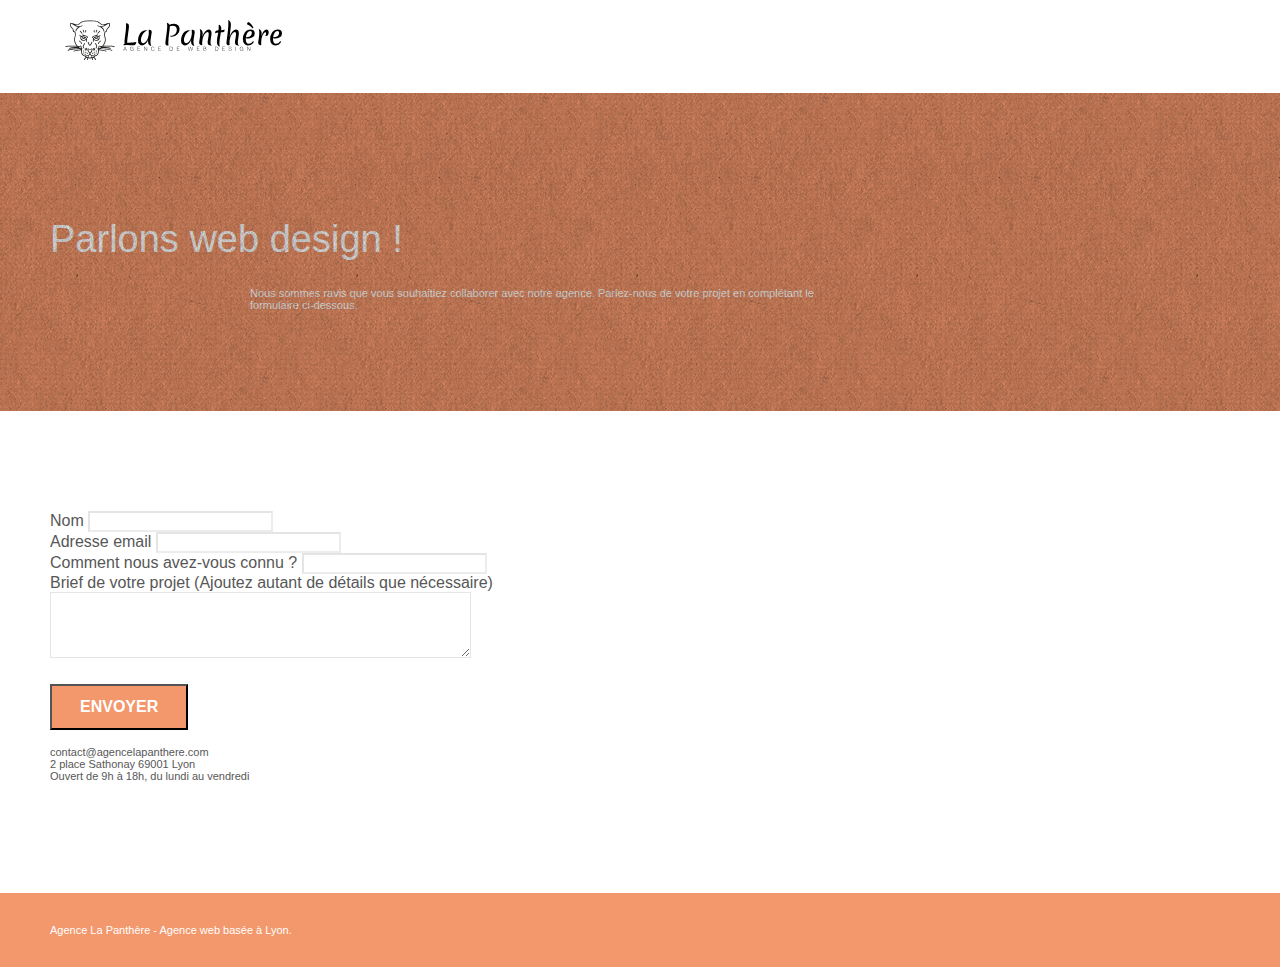
==== commit 998369cb: "ajout des descriptions" ====
--- a/contact.html
+++ b/contact.html
@@ -1,9 +1,12 @@
 <!doctype html>
 <html lang="fr">
 <head>
+	<title>Contact</title>
+
     <meta charset="utf-8">
     <meta name="keywords" content="seo, google, site web, site internet, agence design paris, agence design, agence design,agence design,agence design,agence design,agence design,agence design,agence design,agence design">
-    <meta name="description" content="">
+    <meta name="description" content="Contactez-nous pour que nous commencions à travailler ensemble sur votre projet">
+	<meta name="google-site-verification" content="m_g9SMGGX5mJoX2pgJ_BtyAlvITncCeVgtK4Z8CsFIE" />
     <meta name="viewport" content="width=device-width, initial-scale=1.0, viewport-fit=cover">
     <link rel="shortcut icon" type="image/png" href="favicon.jpg">
     
@@ -13,15 +16,15 @@
 	<link rel="stylesheet" type="text/css" href="./css/et-line.css">
 	
     
-	<script src="./js/jquery-2.1.0.js"></script>
-	<script src="./js/bootstrap.js"></script>
-	<script src="./js/blocs.js"></script>
-	<script src="./js/jquery.touchSwipe.js"></script>
-	<script src="./js/gmaps.js"></script>
-	<script src="./js/formHandler.js"></script>
-	<script src="./js/jqBootstrapValidation.js"></script>
+	<script defer src="./js/jquery-2.1.0.js"></script>
+	<script defer src="./js/bootstrap.js"></script>
+	<script defer src="./js/blocs.js"></script>
+	<script defer src="./js/jquery.touchSwipe.js"></script>
+	<script defer src="./js/gmaps.js"></script>
+	<script defer src="./js/formHandler.js"></script>
+	<script defer src="./js/jqBootstrapValidation.js"></script>
 
-    <title>Contact</title>
+    
   
 <!-- Analytics -->
  
--- a/style.css
+++ b/style.css
@@ -137,7 +137,7 @@
 .d-bloc h5 a,
 .d-bloc h6 a,
 .d-bloc p a {
-    color: rgba(255, 255, 255, .6);
+    color: #fff;
 }
 
 .d-bloc .a-btn:hover,
@@ -154,7 +154,7 @@
 .d-bloc h5 a:hover,
 .d-bloc h6 a:hover,
 .d-bloc p a:hover {
-    color: rgba(255, 255, 255, 1);
+    color: #AA6A4C;
 }
 
 .d-bloc .navbar-toggle .icon-bar {
@@ -279,6 +279,9 @@
 .row-no-gutters {
     margin-right: 0;
     margin-left: 0;
+    display: flex;
+    flex-direction: row;
+    justify-content: space-between;
 }
 
 .row.row-no-gutters > [class^="col-"],
@@ -427,8 +430,7 @@
 }
 
 .mg-md {
-    margin-top: 10px;
-    margin-bottom: 20px;
+    margin: 10px;
 }
 
 .mg-lg {
@@ -731,8 +733,10 @@
 }
 
 .portfolio-thumb {
-    width: 100%;
+    width: 70%;
     margin-bottom: 24px;
+    margin-left: auto;
+    margin-right: auto;
 }
 
 .portfolio-row {
@@ -767,7 +771,7 @@
 }
 
 .tc-white {
-    color: #F3976C!important;
+    color: #FFF!important;
 }
 
 .btn-atomic-tangerine {
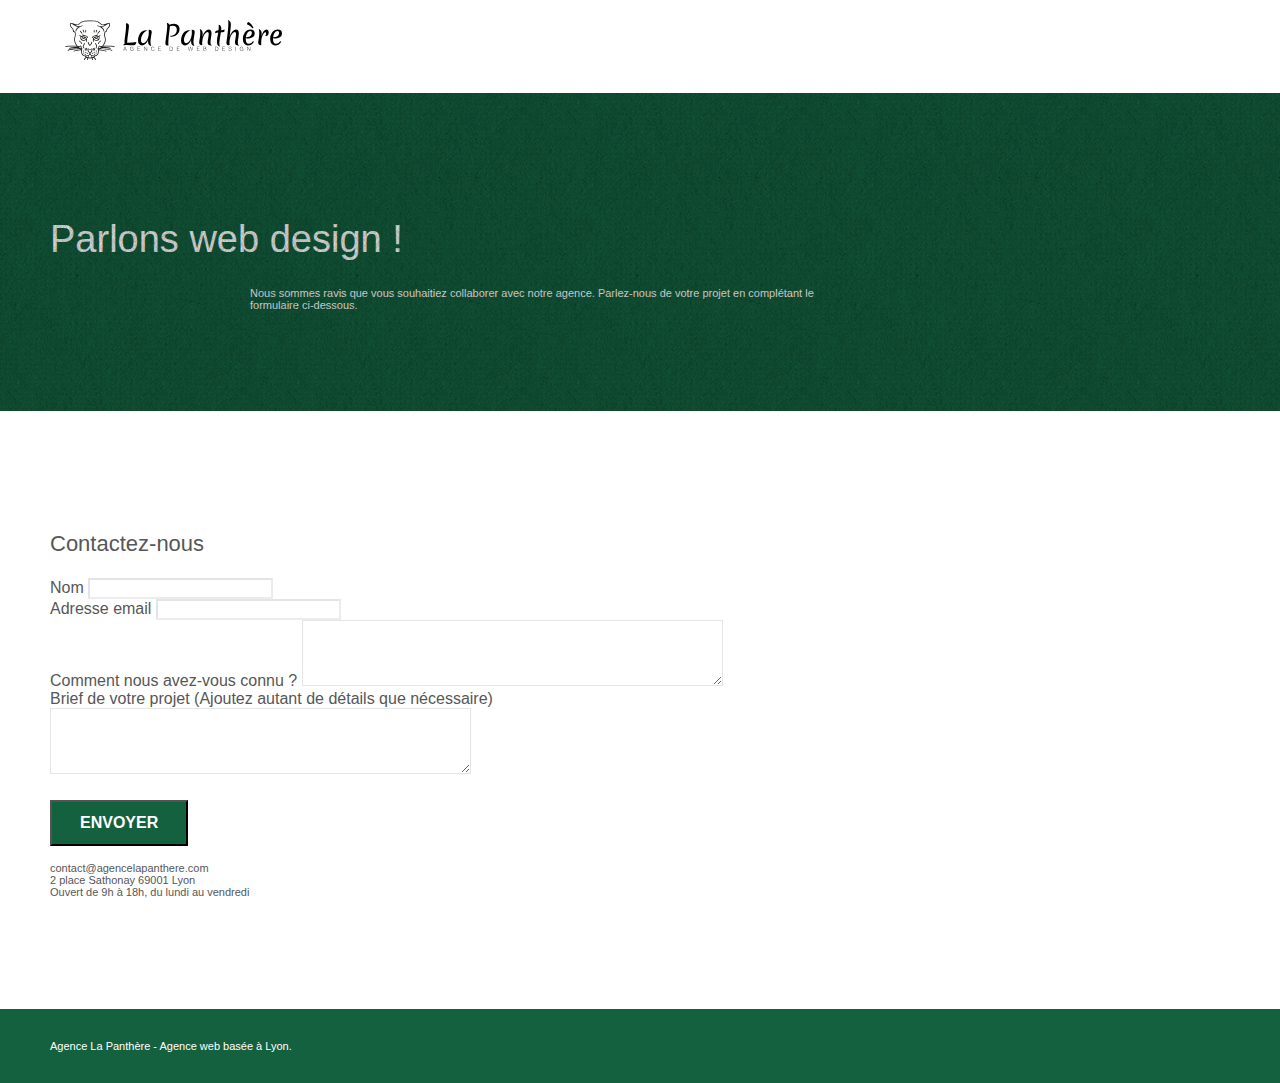
==== commit 6430264a: "modif couleurs" ====
--- a/contact.html
+++ b/contact.html
@@ -11,7 +11,7 @@
     <link rel="shortcut icon" type="image/png" href="favicon.jpg">
     
 	<link rel="stylesheet" type="text/css" href="./css/bootstrap.css">
-	<link rel="stylesheet" type="text/css" href="style.css">
+	<link rel="stylesheet" type="text/css" href="./style.css">
 	<link rel="stylesheet" type="text/css" href="./css/font-awesome.css">
 	<link rel="stylesheet" type="text/css" href="./css/et-line.css">
 	
@@ -55,75 +55,82 @@
 	<main>
 		<div class="page-container">
 
-		<Section><!-- bloc-6 -->
-			<div class="bloc bg-dots-bg bg-repeat bgc-atomic-tangerine d-bloc bloc-bg-texture texture-paper" id="bloc-6">
-				<div class="container bloc-lg">
-					<div class="row">
-						<div class="col-sm-12">
-							<h1 class="text-center hero-bloc-text tc-white">
-								Parlons web design !
-							</h1>
-							<p class="text-center mg-lg tc-white tight-width-whitespace">
-								Nous sommes ravis que vous souhaitiez collaborer avec notre agence.
-								Parlez-nous de votre projet en complétant le formulaire ci-dessous.
-							</p>
+			<Section><!-- bloc-6 -->
+				<div class="bloc bg-dots-bg bg-repeat bgc-atomic-tangerine d-bloc bloc-bg-texture texture-paper" id="bloc-6">
+					<div class="container bloc-lg">
+						<div class="row">
+							<div class="col-sm-12">
+								<h1 class="text-center hero-bloc-text tc-white">
+									Parlons web design !
+								</h1>
+								<p class="text-center mg-lg tc-white tight-width-whitespace">
+									Nous sommes ravis que vous souhaitiez collaborer avec notre agence.
+									Parlez-nous de votre projet en complétant le formulaire ci-dessous.
+								</p>
+							</div>
 						</div>
 					</div>
 				</div>
-			</div>
-		</Section>
-		<!-- bloc-6 END -->
+			</Section>
+			<!-- bloc-6 END -->
 
-		<!-- bloc-7 -->
-		<section>
-			<div class="bloc bgc-white l-bloc" id="bloc-7">
-				<div class="container bloc-lg">
-					<div class="row">
-						<div class="col-sm-6">
-							<form id="form_1" novalidate success-msg="Your message has been sent." fail-msg="Sorry it seems that our mail server is not responding, Sorry for the inconvenience!">
-								<div class="form-group">
-									<label>
-										Nom
-									</label>
-									<input id="name" class="form-control" required />
-								</div>
-								<div class="form-group">
-									<label>
-										Adresse email
-									</label>
-									<input id="email" class="form-control" type="email" required />
-								</div>
-								<div class="form-group">
-									<label>
-										Comment nous avez-vous connu ?
-									</label>
-									<input class="form-control" type="email" required id="input_504" />
-								</div>
-								<div class="form-group">
-									<label>
-										Brief de votre projet (Ajoutez autant de détails que nécessaire)<br>
-									</label><textarea id="message" class="form-control" rows="4" cols="50" required></textarea>
-								</div> 
-								<button class="bloc-button btn btn-lg btn-block cta-hero btn-atomic-tangerine" type="submit">
-									Envoyer
-								</button>
-							</form>
-						</div>
-						<div class="col-sm-6">
-							<p>
-								contact@agencelapanthere.com<br>2 place Sathonay 69001 Lyon<br>Ouvert de 9h à 18h, du lundi au vendredi<br>
-							</p>
+			<!-- bloc-7 -->
+			<section>
+				<div class="bloc bgc-white l-bloc" id="bloc-7">
+					<div class="container bloc-lg">
+						<div class="row">
+							<div class="col-sm-6">
+								<h2>Contactez-nous</h2>
+								<form id="form_1" novalidate>
+									<div class="form-group">
+										<label>
+											Nom
+										</label>
+										<input  id="name" class="form-control" type="text" required />
+									</div>
+									
+									<div class="form-group">
+										<label>
+											Adresse email
+										</label>
+										<input id="email" class="form-control" type="email" required />
+									</div>
+
+									<div class="form-group">
+										<label>
+											Comment nous avez-vous connu ?
+										</label>
+										
+										<textarea id="input_504" class="form-control" rows="4" cols="50" required></textarea>
+									</div>
+
+									<div class="form-group">
+										<label>
+											Brief de votre projet (Ajoutez autant de détails que nécessaire)<br>
+										</label> 
+										<textarea id="message" class="form-control" rows="4" cols="50" required></textarea>
+									</div> 
+
+									<button class="bloc-button btn btn-lg btn-block cta-hero btn-atomic-tangerine" type="submit">
+										Envoyer
+									</button>
+								</form>
+							</div>
+							<div class="col-sm-6">
+								<p>
+									contact@agencelapanthere.com<br>2 place Sathonay 69001 Lyon<br>Ouvert de 9h à 18h, du lundi au vendredi<br>
+								</p>
+							</div>
 						</div>
 					</div>
 				</div>
-			</div>
-		</section>
-		<!-- bloc-7 END -->
+			</section>
+			<!-- bloc-7 END -->
 
-		<!-- ScrollToTop Button -->
-		<a class="bloc-button btn btn-d scrollToTop" onclick="scrollToTarget('1')"><span class="fa fa-chevron-up"></span></a>
-		<!-- ScrollToTop Button END-->
-
+			<!-- ScrollToTop Button -->
+			<a class="bloc-button btn btn-d scrollToTop" onclick="scrollToTarget('1')"><span class="fa fa-chevron-up"></span></a>
+			<!-- ScrollToTop Button END-->
+		</div>
 	</main>
 
 	<footer>
--- a/style.css
+++ b/style.css
@@ -8,7 +8,6 @@
 }
 .wrapper {
     margin: auto;
-    padding: auto;
     max-width: 1280px;
 }
 a,
@@ -154,7 +153,7 @@
 .d-bloc h5 a:hover,
 .d-bloc h6 a:hover,
 .d-bloc p a:hover {
-    color: #AA6A4C;
+    color: #ABD9C7;
 }
 
 .d-bloc .navbar-toggle .icon-bar {
@@ -433,6 +432,24 @@
     margin: 10px;
 }
 
+.title {
+    font-size: 16px;
+    font-weight: 600;
+}
+
+.p-size {
+    font-size: 11px;
+}
+.title-slogan {
+    font-size: 19px;
+    width: auto;
+}
+
+.slogan {
+    font-style: italic;
+    font-size: 17px;
+    margin-top: 40px;
+}
 .mg-lg {
     margin-top: 10px;
     margin-bottom: 40px;
@@ -532,7 +549,7 @@
 a[data-lightbox]:hover::before {
     content: "+";
     font-family: "HelveticaNeue-Light", "Helvetica Neue Light", "Helvetica Neue", Helvetica, Arial;
-    font-size: 32px;
+    font-size: 34px;
     width: 50px;
     height: 50px;
     margin-left: -25px;
@@ -767,7 +784,8 @@
 }
 
 .bgc-atomic-tangerine {
-    background-color: #F3976C;
+    /* background-color: #F3976C; */
+    background-color: #146140;
 }
 
 .tc-white {
@@ -775,12 +793,13 @@
 }
 
 .btn-atomic-tangerine {
-    background: #F3976C;
+    /* background: #F3976C; */
+    background: #146140;
     color: #FFFFFF!important;
 }
 
 .btn-atomic-tangerine:hover {
-    background: #c27956!important;
+    background: #23A96F!important;
     color: #FFFFFF!important;
 }
 
@@ -793,11 +812,12 @@
 }
 
 .ltc-atomic-tangerine {
-    color: #F3976C!important;
+    /* color: #F3976C!important; */
+    color: #146140!important;
 }
 
 .ltc-atomic-tangerine:hover {
-    color: #c27956!important;
+    color: #23A96F!important;
 }
 
 .icon-dark-slate-blue {
@@ -844,13 +864,13 @@
     }
 }
 
-@media only screen and (min-device-width: 768px) and (max-device-width: 1024px) and (orientation: landscape) {
+@media only screen and (min-width: 768px) and (max-width: 1024px) and (orientation: landscape) {
     .b-parallax {
         background-attachment: scroll;
     }
 }
 
-@media only screen and (min-device-width: 1024px) and (max-device-width: 1366px) and (-webkit-min-device-pixel-ratio: 1.5) {
+@media only screen and (min-width: 1024px) and (max-width: 1366px) and (-webkit-min-device-pixel-ratio: 1.5) {
     .b-parallax {
         background-attachment: scroll;
     }
@@ -869,8 +889,8 @@
         position: relative;
     }
     .bloc {
-        padding-left: constant(safe-area-inset-left);
-        padding-right: constant(safe-area-inset-right);
+        padding-left: 1.4rem;
+        padding-right: 1em;
     }
     .bloc-group,
     .bloc-group .bloc {
@@ -880,8 +900,8 @@
     .bloc-fill-screen .fill-bloc-top-edge,
     .bloc-fill-screen .fill-bloc-bottom-edge {
         padding: 0 20px;
-        padding-left: constant(safe-area-inset-left);
-        padding-right: constant(safe-area-inset-right);
+        padding-left:  1.4rem;
+        padding-right: 1em;
     }
 }
 
